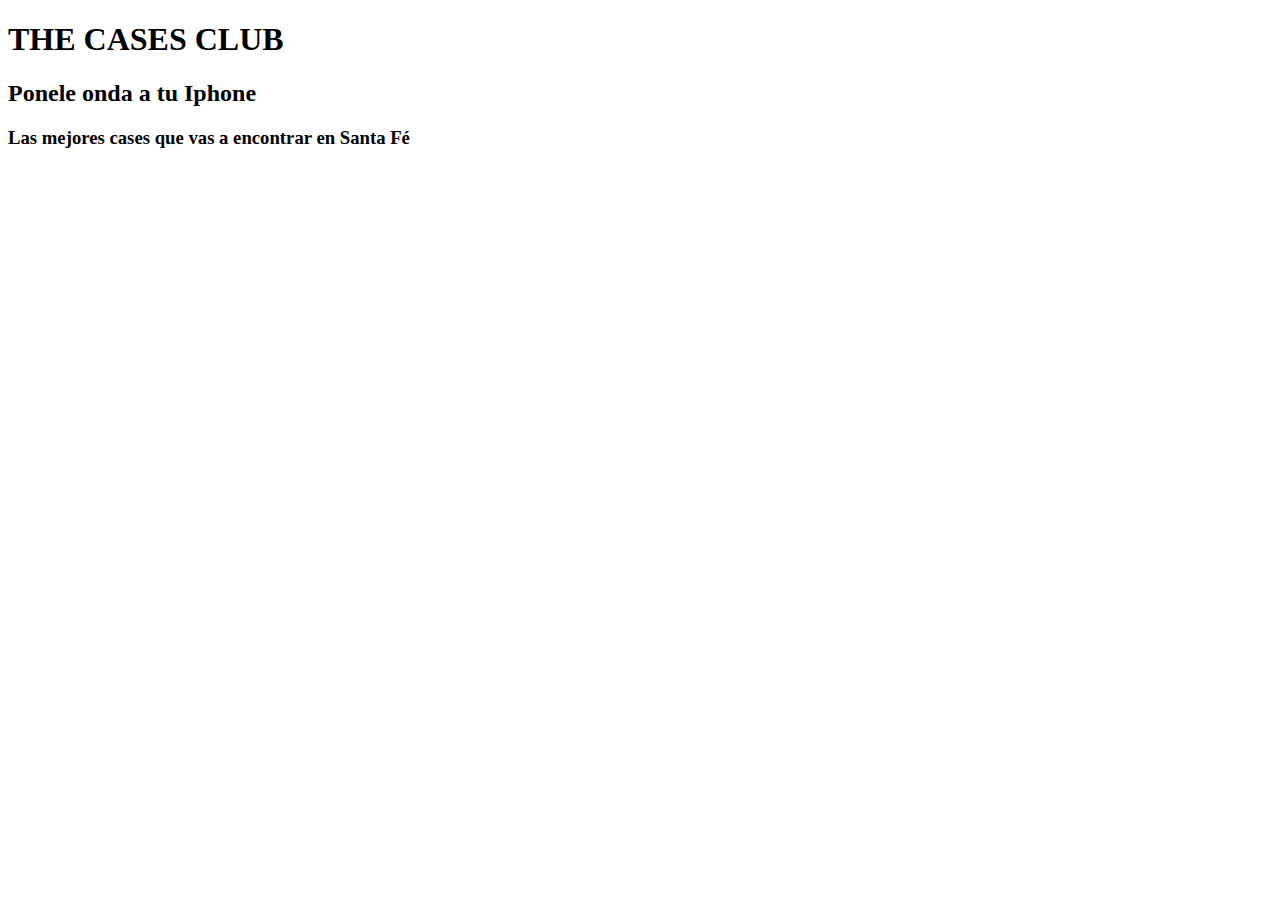
==== index.html @ 5016be18 "Estructura basica de prueba" ====
<!DOCTYPE html>
<html lang="es">
<head>
    <meta charset="UTF-8">
    <meta name="viewport" content="width=device-width, initial-scale=1.0">
    <title>THE CASES CLUB</title>
</head>
<body>
    <h1>THE CASES CLUB</h1>
    <h2>Ponele onda a tu Iphone</h2>
    <h3>Las mejores cases que vas a encontrar en Santa Fé</h3>
</body>
</html>
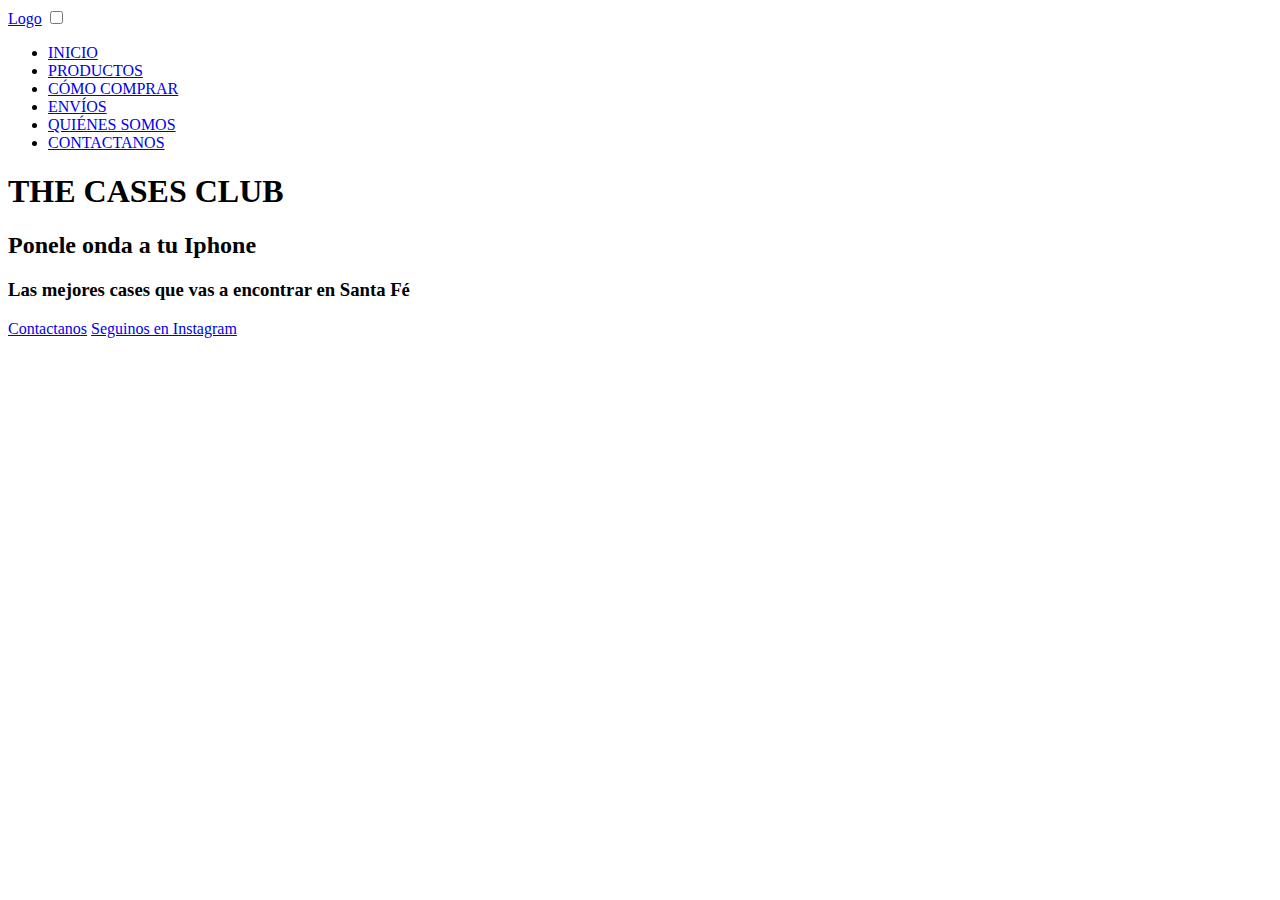
==== commit f730933c: "Carga de lo que va a ser el menu" ====
--- a/index.html
+++ b/index.html
@@ -1,13 +1,36 @@
 <!DOCTYPE html>
 <html lang="es">
+
 <head>
     <meta charset="UTF-8">
     <meta name="viewport" content="width=device-width, initial-scale=1.0">
     <title>THE CASES CLUB</title>
 </head>
+
 <body>
-    <h1>THE CASES CLUB</h1>
+    <header>
+        <div class="menu principal">
+            <a href="#" class="logo">Logo</a>
+            <input type="checkbox" id="Menu" />
+            <label for="Menu"></label>
+            <nav class="navbar">
+                <ul>
+                    <li> <a href="index.html">INICIO</a></li>
+                    <li><a href="productos.html">PRODUCTOS</a></li>
+                    <li> <a href="cómocomprar.html">CÓMO COMPRAR</a></li>
+                    <li><a href="envios.html">ENVÍOS</a></li>
+                    <li><a href="Quiénessomos.html">QUIÉNES SOMOS</a></li>
+                    <li><a href="contacto.html">CONTACTANOS</a></li>
+                </ul>
+            </nav>
+        </div>
+        <h1>THE CASES CLUB</h1>
+    </header>
     <h2>Ponele onda a tu Iphone</h2>
     <h3>Las mejores cases que vas a encontrar en Santa Fé</h3>
+    <a href="./contacto.html">Contactanos</a>
+    <a href="https://www.instagram.com/thecasesclub/" target="_blank">Seguinos en Instagram</a>
+
 </body>
+
 </html>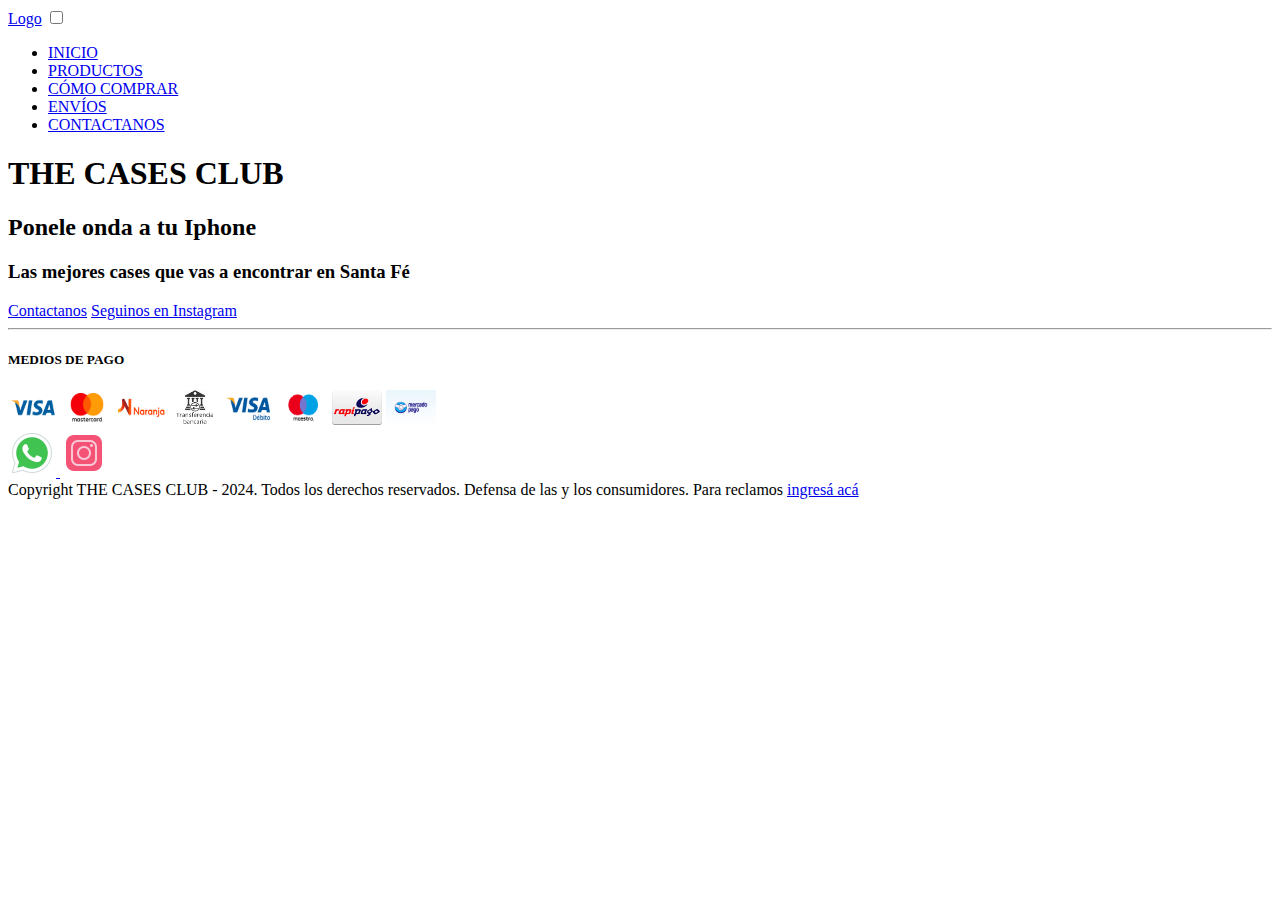
==== commit 1cad6a09: "Carga de paginas" ====
--- a/index.html
+++ b/index.html
@@ -4,6 +4,7 @@
 <head>
     <meta charset="UTF-8">
     <meta name="viewport" content="width=device-width, initial-scale=1.0">
+   <link rel="stylesheet" href="./css/style.css">
     <title>THE CASES CLUB</title>
 </head>
 
@@ -19,18 +20,35 @@
                     <li><a href="productos.html">PRODUCTOS</a></li>
                     <li> <a href="cómocomprar.html">CÓMO COMPRAR</a></li>
                     <li><a href="envios.html">ENVÍOS</a></li>
-                    <li><a href="Quiénessomos.html">QUIÉNES SOMOS</a></li>
                     <li><a href="contacto.html">CONTACTANOS</a></li>
                 </ul>
             </nav>
         </div>
-        <h1>THE CASES CLUB</h1>
+        <h1 class="Titulo1">THE CASES CLUB</h1>
     </header>
-    <h2>Ponele onda a tu Iphone</h2>
-    <h3>Las mejores cases que vas a encontrar en Santa Fé</h3>
+    <h2 class="Titulo2"> Ponele onda a tu Iphone</h2>
+    <h3 class="Titulo3">Las mejores cases que vas a encontrar en Santa Fé</h3>
     <a href="./contacto.html">Contactanos</a>
     <a href="https://www.instagram.com/thecasesclub/" target="_blank">Seguinos en Instagram</a>
 
 </body>
+<footer> <hr>
+    <div class="footer-txt">
+<p> <h5 class="Titulo4"> MEDIOS DE PAGO </h5></p>
+ <img src="img/visa.png" alt="" width="50" height="35">  <img src="img/mastercard.png" alt="" width="50" height="35"> <img src="img/tarjeta-naranja.png" alt="" width="50" height="35"> <img src="img/Transferencia-bancaria.png" alt="" width="50" height="35">
+<img src="img/visadebito.png" alt="" width="50" height="35"> <img src="img/maestro.png" alt="" width="50" height="35"> <img src="img/rapipago.png" alt="" width="50" height="35"> <img src="img/logo-mercadopago.jpg" alt="" width="50" height="35">
+</div>
+<div class="Redes sociales">
+<a href="https://api.whatsapp.com/send/?phone=5493364560593&text&type=phone_number&app_absent=0" target="_blank"> 
+    <img src="img/Whatsapp.png" alt=""> </a>
+<a href="https://www.instagram.com/thecasesclub/" target="_blank"> 
+    <img src="img/Instagram.png" alt="" > </a>
 
-</html>+</div>
+
+
+<div class="Copyright" > Copyright THE CASES CLUB - 2024. Todos los derechos reservados. Defensa de las y los consumidores. Para reclamos <a href="https://autogestion.produccion.gob.ar/consumidores" target="_blank">ingresá acá</a>
+</div>
+
+     </footer>
+     </html>